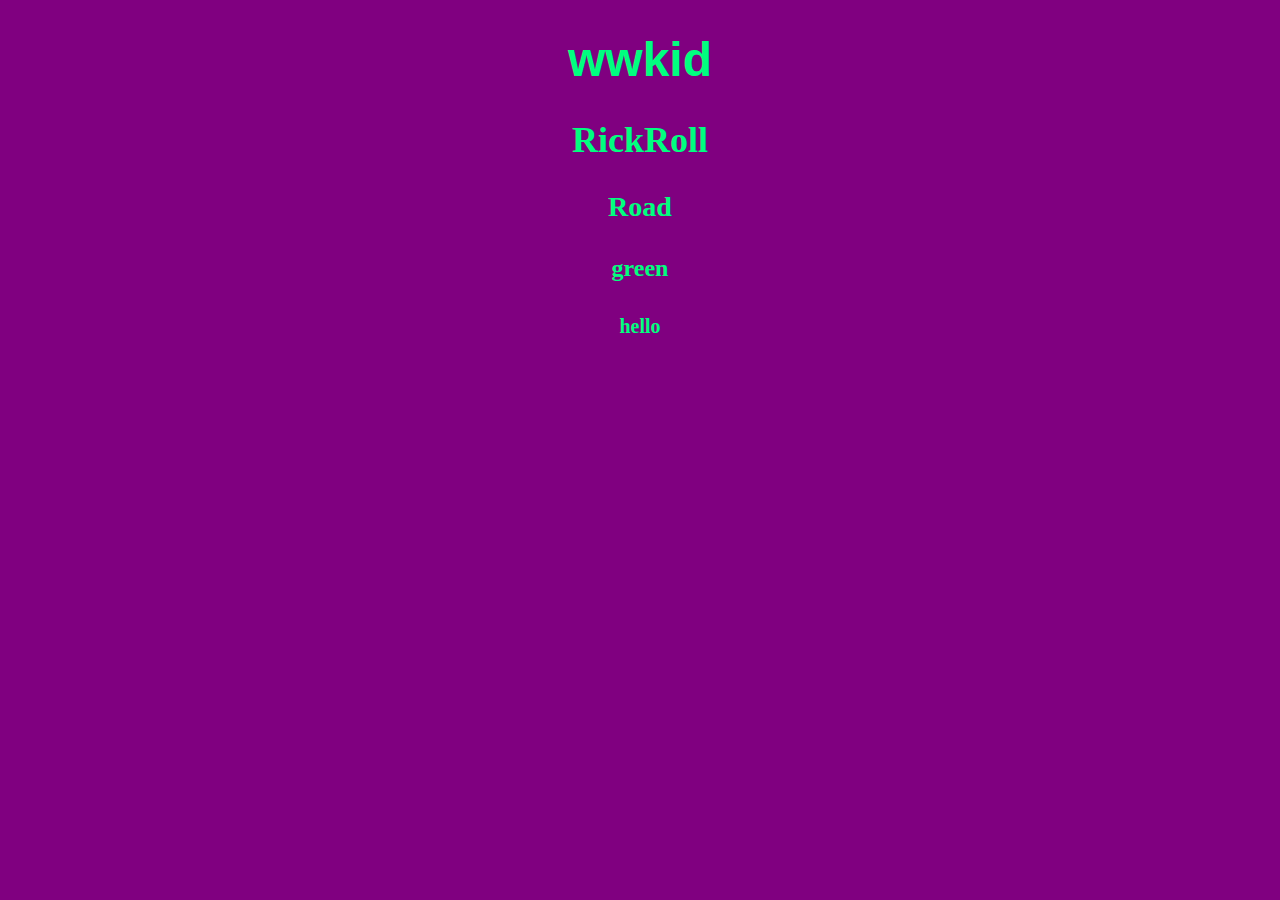
==== Osadchyi Dmitro/lesson.html @ f19577b0 "lesson1" ====
<!DOCTYPE html>
<html lang="en">
<head>
    <meta charset="UTF-8">
    <meta http-equiv="X-UA-Compatible" content="IE=edge">
    <meta name="viewport" content="width=device-width, initial-scale=1.0">
    <title>lesson1</title>
</head>
<body style="background-color: purple; text-align: center; color: springgreen; font-size: x-large;">
    <h1 style="font-family: sans-serif;">wwkid</h1>
    <h2>RickRoll</h2>
    <h3>Road</h3>
    <h4>green</h4>
    <h5>hello</h5>
    <img src="https://images.unsplash.com/photo-1635284346455-5f98b41f8f61?ixid=MnwxMjA3fDB8MHxwaG90by1wYWdlfHx8fGVufDB8fHx8&ixlib=rb-1.2.1&auto=format&fit=crop&w=1470&q=80" alt="">
</body>
</html>
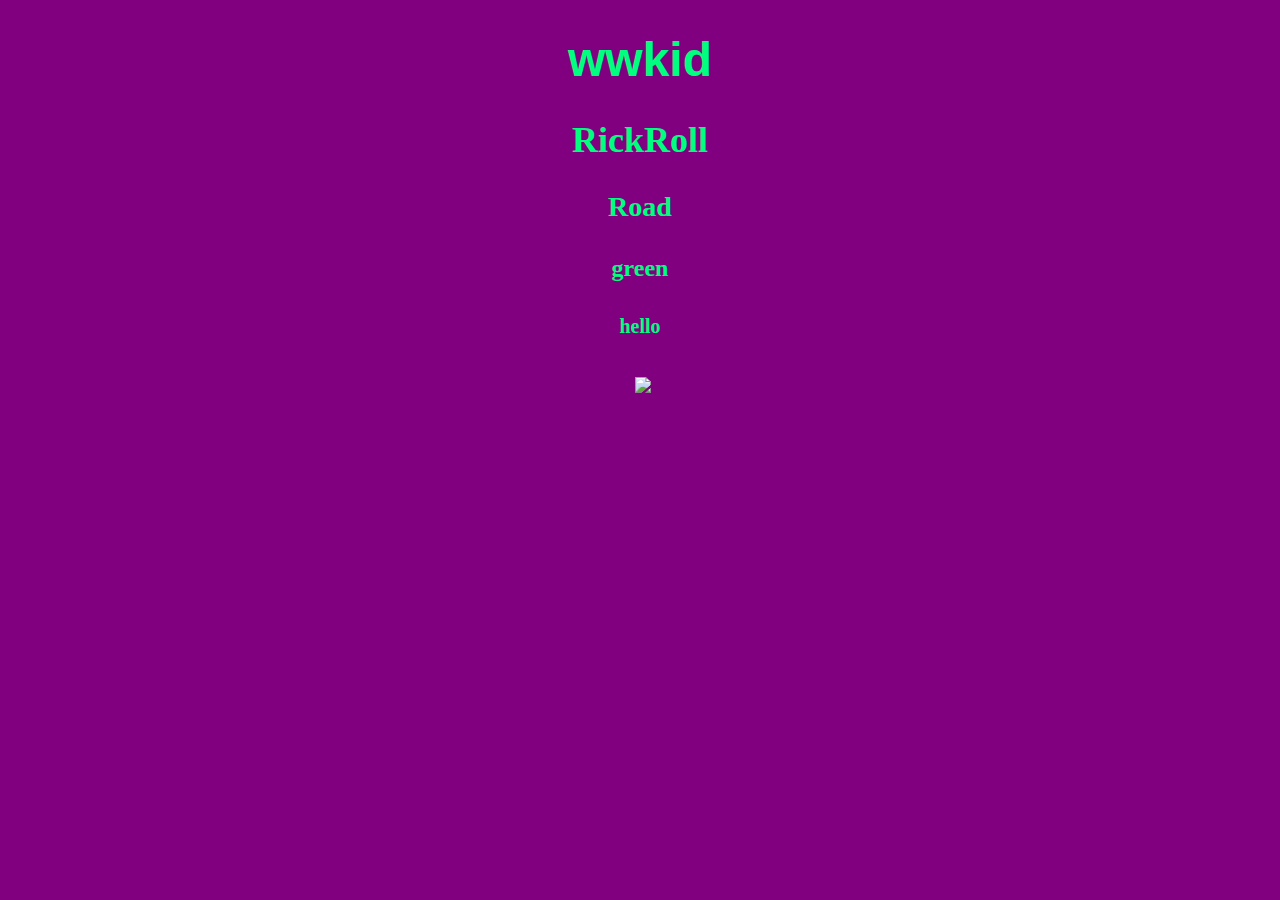
==== commit 2a177129: "lesson1" ====
--- a/Osadchyi Dmitro/lesson.html
+++ b/Osadchyi Dmitro/lesson.html
@@ -13,5 +13,6 @@
     <h4>green</h4>
     <h5>hello</h5>
     <img src="https://images.unsplash.com/photo-1635284346455-5f98b41f8f61?ixid=MnwxMjA3fDB8MHxwaG90by1wYWdlfHx8fGVufDB8fHx8&ixlib=rb-1.2.1&auto=format&fit=crop&w=1470&q=80" alt="">
+    <img src="https://images.unsplash.com/photo-1635426494079-252b746deb07?ixid=MnwxMjA3fDB8MHxwaG90by1wYWdlfHx8fGVufDB8fHx8&ixlib=rb-1.2.1&auto=format&fit=crop&w=1469&q=80"
 </body>
 </html>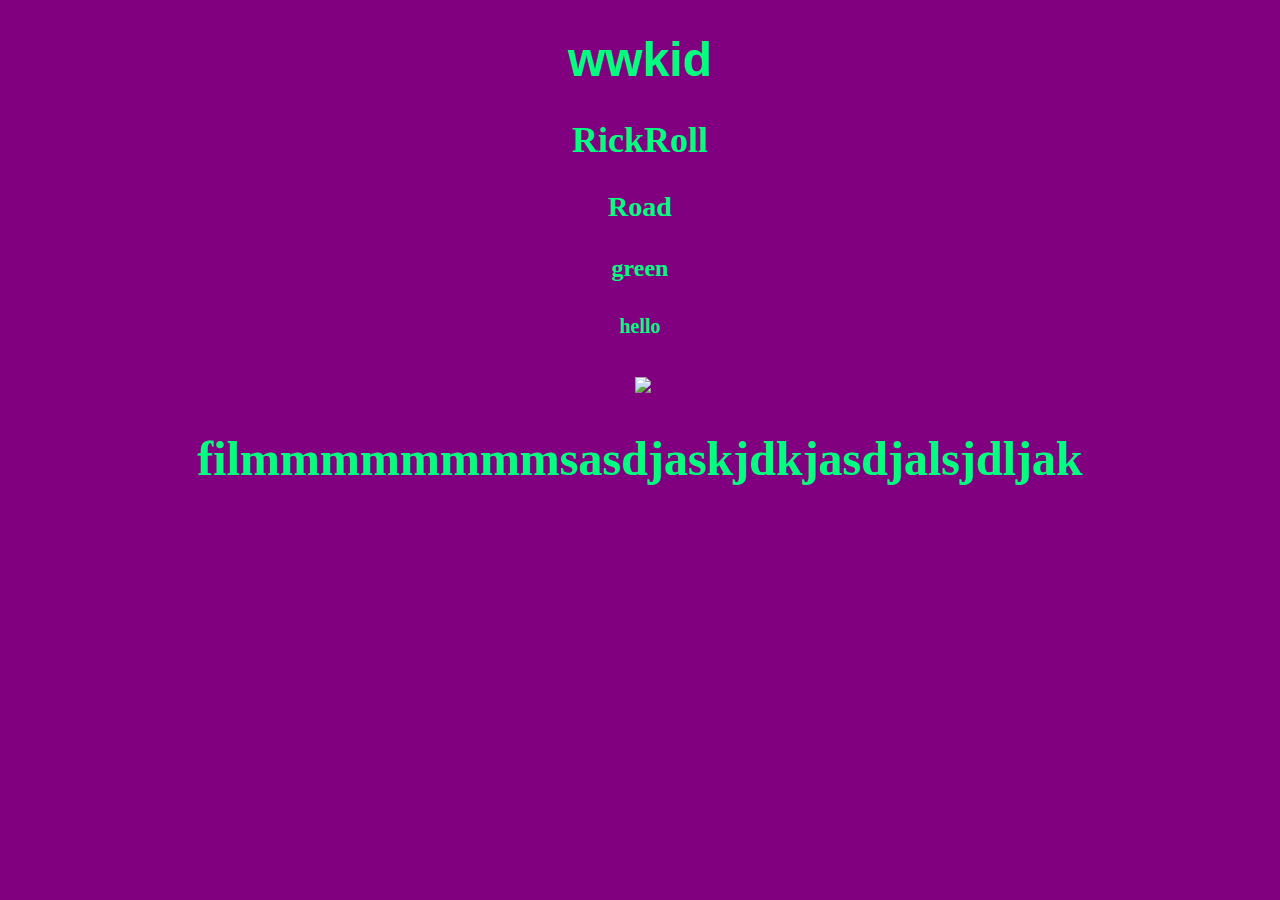
==== commit 009dea2a: "lesson1" ====
--- a/Osadchyi Dmitro/lesson.html
+++ b/Osadchyi Dmitro/lesson.html
@@ -13,6 +13,7 @@
     <h4>green</h4>
     <h5>hello</h5>
     <img src="https://images.unsplash.com/photo-1635284346455-5f98b41f8f61?ixid=MnwxMjA3fDB8MHxwaG90by1wYWdlfHx8fGVufDB8fHx8&ixlib=rb-1.2.1&auto=format&fit=crop&w=1470&q=80" alt="">
-    <img src="https://images.unsplash.com/photo-1635426494079-252b746deb07?ixid=MnwxMjA3fDB8MHxwaG90by1wYWdlfHx8fGVufDB8fHx8&ixlib=rb-1.2.1&auto=format&fit=crop&w=1469&q=80"
+    <img src="https://images.unsplash.com/photo-1635426494079-252b746deb07?ixid=MnwxMjA3fDB8MHxwaG90by1wYWdlfHx8fGVufDB8fHx8&ixlib=rb-1.2.1&auto=format&fit=crop&w=1469&q=80">
+    <h1>filmmmmmmmmsasdjaskjdkjasdjalsjdljak</h1>
 </body>
 </html>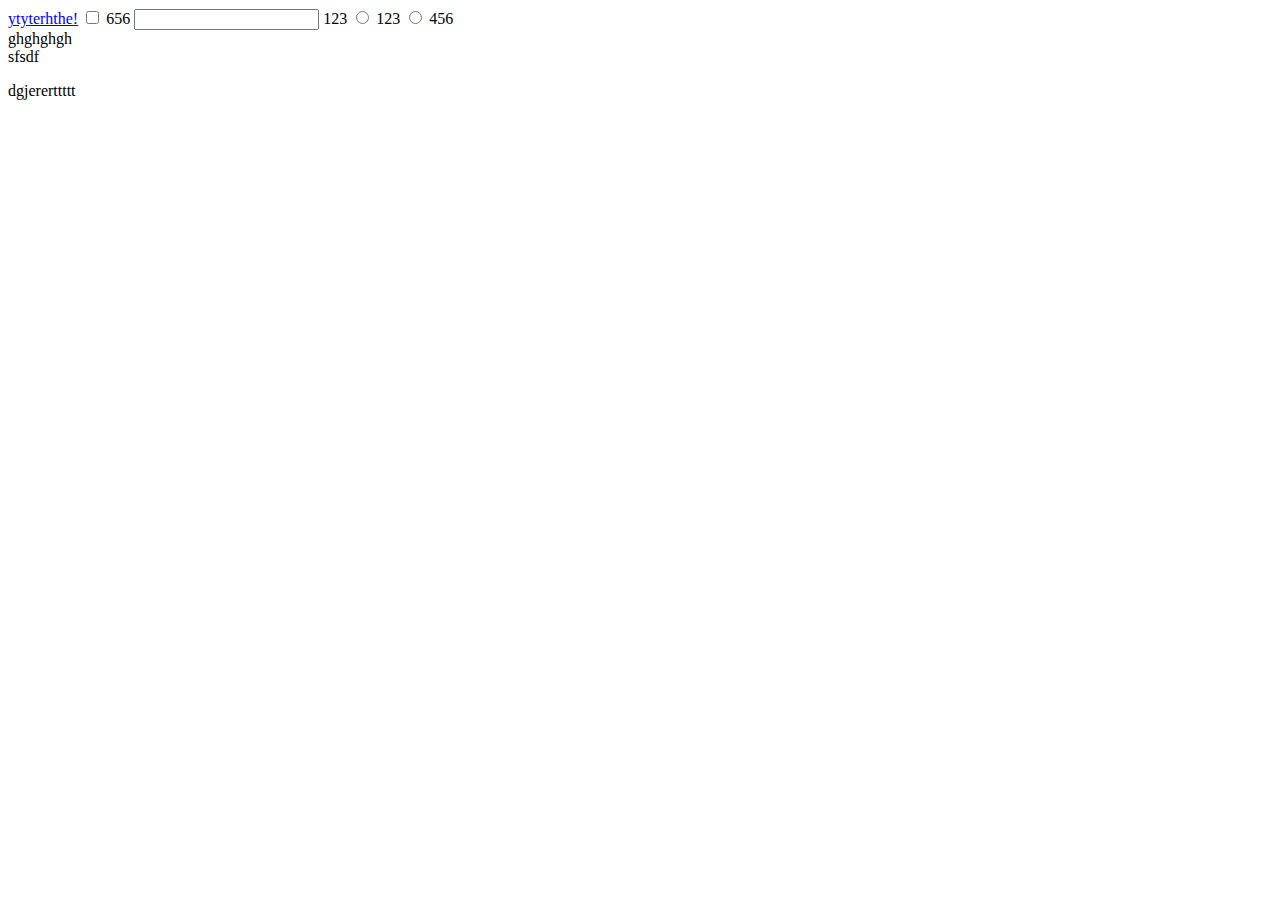
==== commit 490d1944: "gg" ====
--- a/Osadchyi Dmitro/lesson.html
+++ b/Osadchyi Dmitro/lesson.html
@@ -2,18 +2,20 @@
 <html lang="en">
 <head>
     <meta charset="UTF-8">
-    <meta http-equiv="X-UA-Compatible" content="IE=edge">
-    <meta name="viewport" content="width=device-width, initial-scale=1.0">
-    <title>lesson1</title>
+    <title>Imya vkladky</title>
 </head>
-<body style="background-color: purple; text-align: center; color: springgreen; font-size: x-large;">
-    <h1 style="font-family: sans-serif;">wwkid</h1>
-    <h2>RickRoll</h2>
-    <h3>Road</h3>
-    <h4>green</h4>
-    <h5>hello</h5>
-    <img src="https://images.unsplash.com/photo-1635284346455-5f98b41f8f61?ixid=MnwxMjA3fDB8MHxwaG90by1wYWdlfHx8fGVufDB8fHx8&ixlib=rb-1.2.1&auto=format&fit=crop&w=1470&q=80" alt="">
-    <img src="https://images.unsplash.com/photo-1635426494079-252b746deb07?ixid=MnwxMjA3fDB8MHxwaG90by1wYWdlfHx8fGVufDB8fHx8&ixlib=rb-1.2.1&auto=format&fit=crop&w=1469&q=80">
-    <h1>filmmmmmmmmsasdjaskjdkjasdjalsjdljak</h1>
+<body>
+    <a href="https://github.com/dimosadch/trixileee"target="https://github.com/dimosadch/trixileee">ytyterhthe&#33;</a>
+    <input type="checkbox"> 656
+    <input type="text"> 123
+    <input type="radio" name="a"> 123
+    <input type="radio" name="a"> 456
+    <footer>ghghghgh</footer>
+    <article>sfsdf</article>
+    <p>dgjererttttt</p>
 </body>
-</html>+</html>
+
+
+
+<!-- <tag attribute="value>text</tag>"-->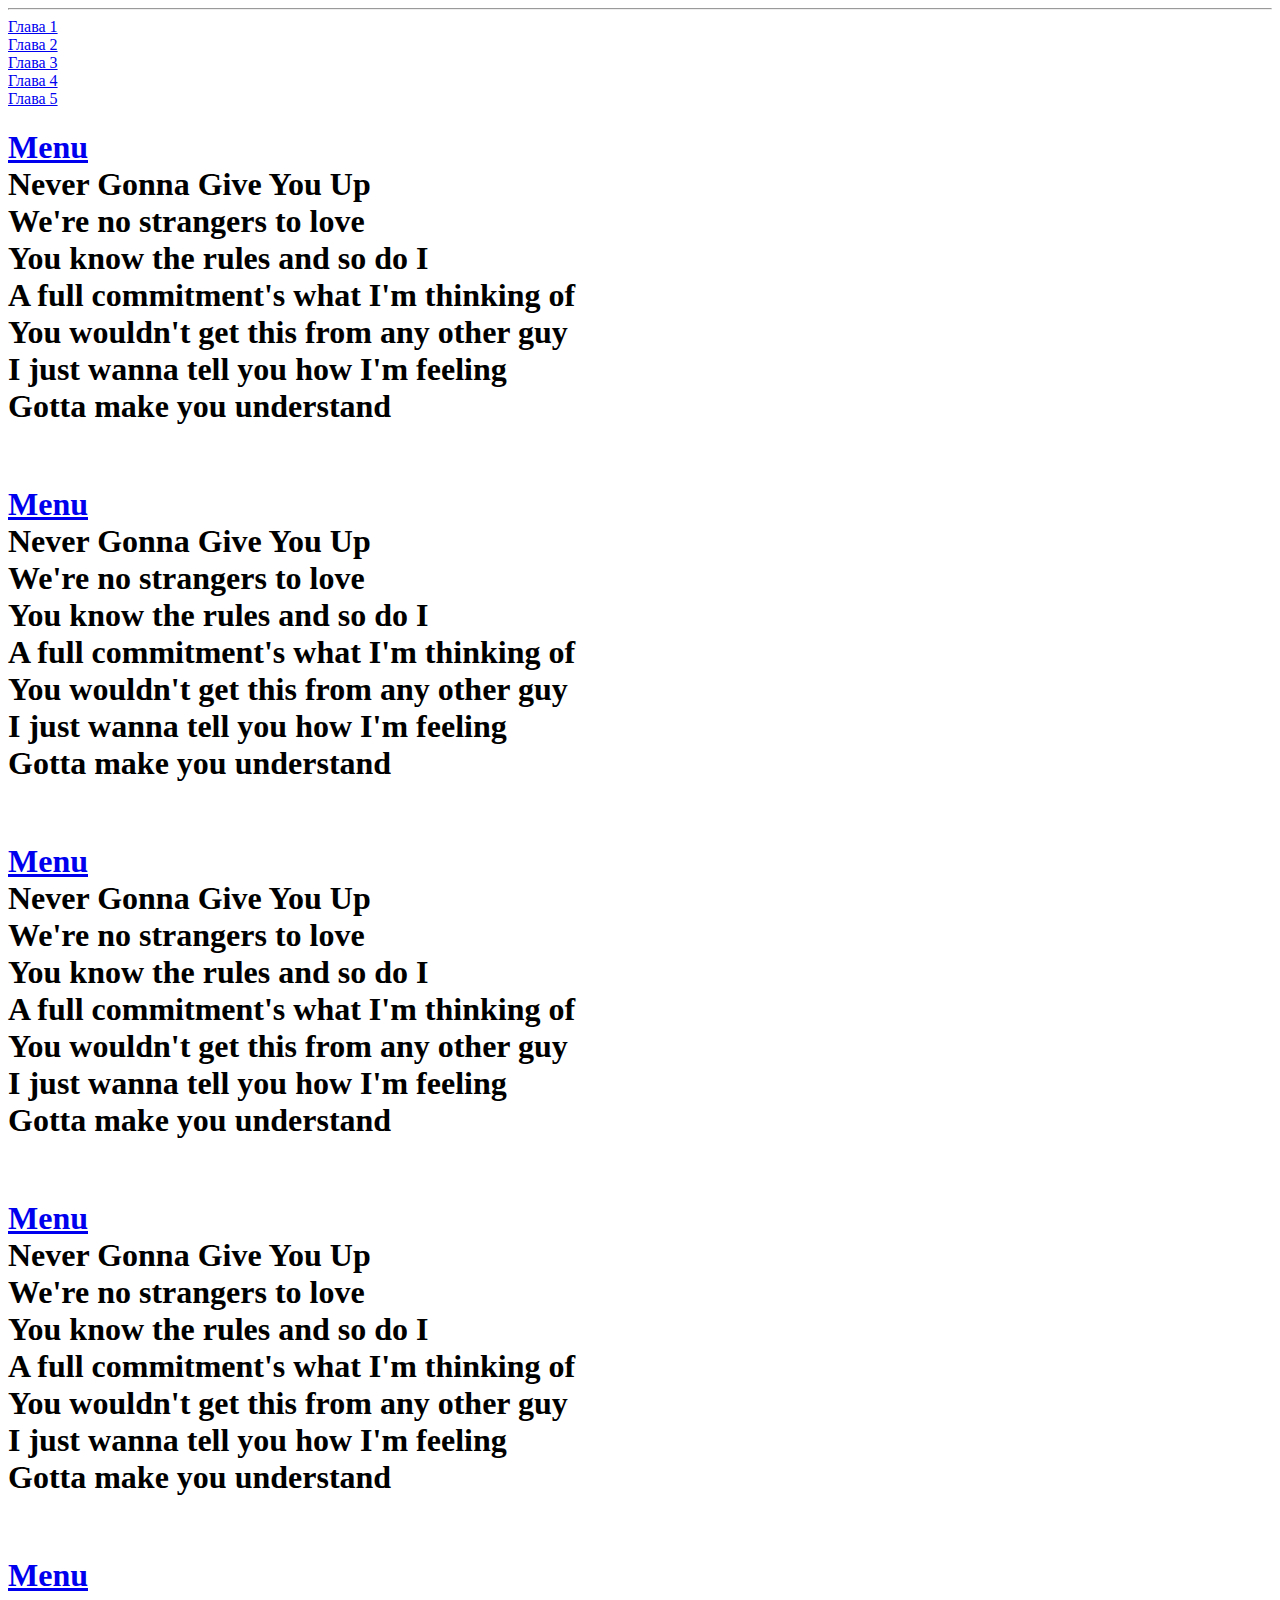
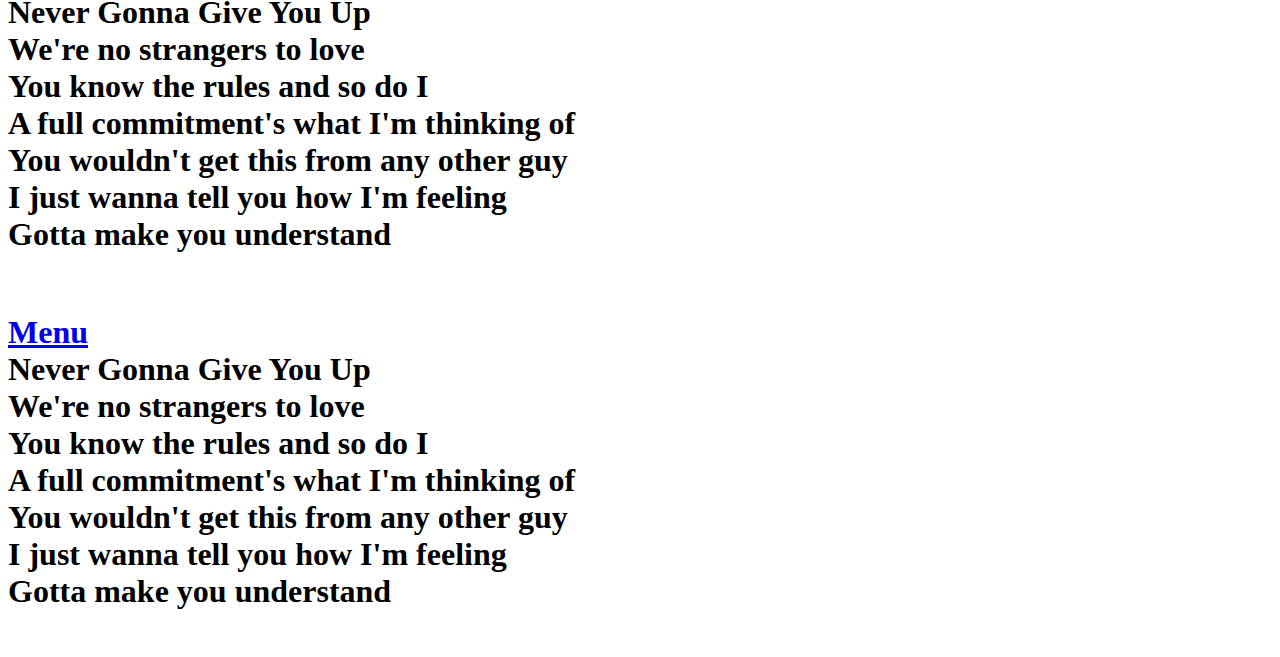
==== commit c0ca8924: "daaa" ====
--- a/Osadchyi Dmitro/lesson.html
+++ b/Osadchyi Dmitro/lesson.html
@@ -5,14 +5,84 @@
     <title>Imya vkladky</title>
 </head>
 <body>
-    <a href="https://github.com/dimosadch/trixileee"target="https://github.com/dimosadch/trixileee">ytyterhthe&#33;</a>
-    <input type="checkbox"> 656
-    <input type="text"> 123
-    <input type="radio" name="a"> 123
-    <input type="radio" name="a"> 456
-    <footer>ghghghgh</footer>
-    <article>sfsdf</article>
-    <p>dgjererttttt</p>
+    <hr id="menu">
+    <a href="#g1">Глава 1</a><br>
+    <a href="#g2">Глава 2</a><br>
+    <a href="#g3">Глава 3</a><br>
+    <a href="#g4">Глава 4</a><br>
+    <a href="#g5">Глава 5</a><br>
+
+    <h1 id="g1"> 
+        <a href="#menu">Menu</a><br>
+Never Gonna Give You Up<br>
+We're no strangers to love<br>
+You know the rules and so do I<br>
+A full commitment's what I'm thinking of<br>
+You wouldn't get this from any other guy<br>
+I just wanna tell you how I'm feeling<br>
+Gotta make you understand<br>
+    </h1>
+    <br>
+    <h1 id="g2"> 
+        <a href="#menu">Menu</a><br>
+Never Gonna Give You Up<br>
+We're no strangers to love<br>
+You know the rules and so do I<br>
+A full commitment's what I'm thinking of<br>
+You wouldn't get this from any other guy<br>
+I just wanna tell you how I'm feeling<br>
+Gotta make you understand<br>
+    </h1>
+    
+    <br>
+    <h1 id="g3"> 
+        <a href="#menu">Menu</a><br>
+Never Gonna Give You Up<br>
+We're no strangers to love<br>
+You know the rules and so do I<br>
+A full commitment's what I'm thinking of<br>
+You wouldn't get this from any other guy<br>
+I just wanna tell you how I'm feeling<br>
+Gotta make you understand<br>
+    </h1>
+    
+    <br>
+    <h1 id="g4"> 
+        <a href="#menu">Menu</a><br>
+Never Gonna Give You Up<br>
+We're no strangers to love<br>
+You know the rules and so do I<br>
+A full commitment's what I'm thinking of<br>
+You wouldn't get this from any other guy<br>
+I just wanna tell you how I'm feeling<br>
+Gotta make you understand<br>
+    </h1>
+    
+    <br>
+    <h1 id="g5"> 
+        <a href="#menu">Menu</a><br>
+Never Gonna Give You Up<br>
+We're no strangers to love<br>
+You know the rules and so do I<br>
+A full commitment's what I'm thinking of<br>
+You wouldn't get this from any other guy<br>
+I just wanna tell you how I'm feeling<br>
+Gotta make you understand<br>
+    </h1>
+    
+    <br>
+    <h1 id="g6"> 
+        <a href="#menu">Menu</a><br>
+Never Gonna Give You Up<br>
+We're no strangers to love<br>
+You know the rules and so do I<br>
+A full commitment's what I'm thinking of<br>
+You wouldn't get this from any other guy<br>
+I just wanna tell you how I'm feeling<br>
+Gotta make you understand<br>
+    </h1>
+    
+    <br>
 </body>
 </html>
 
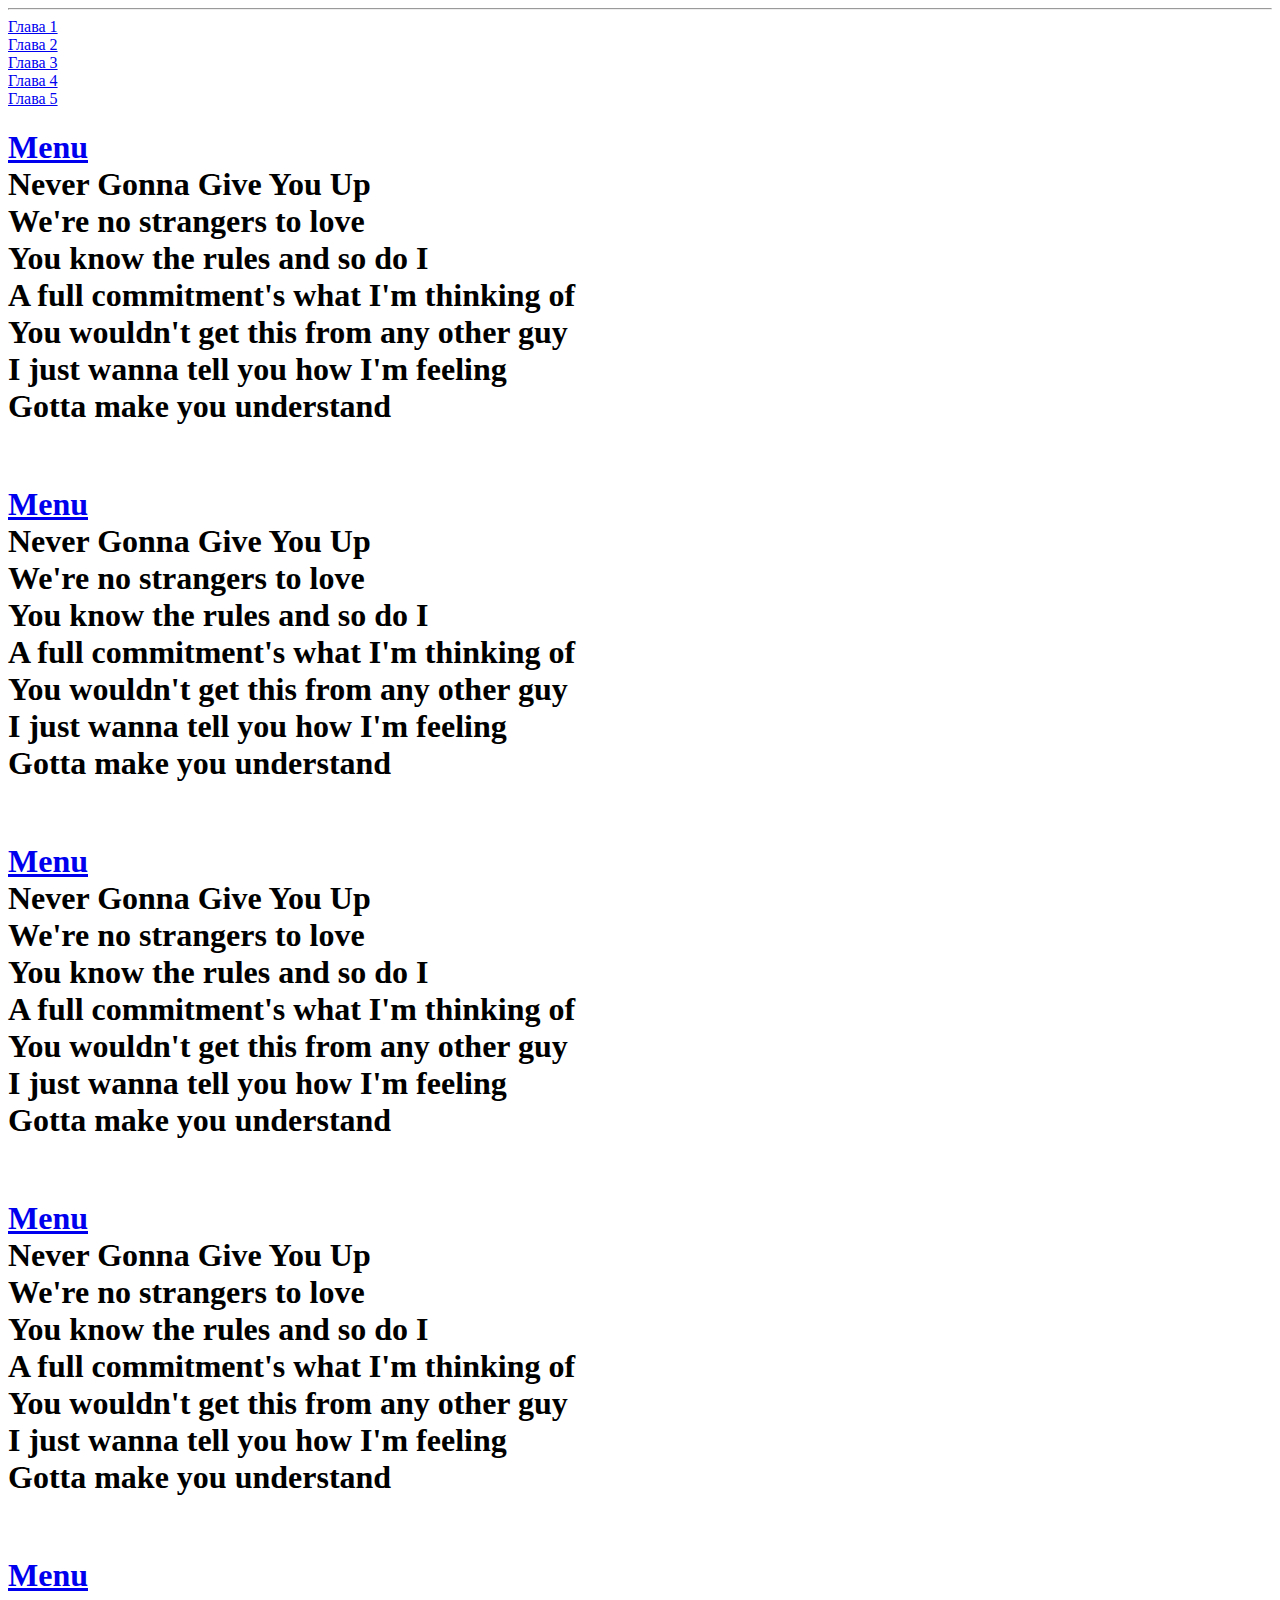
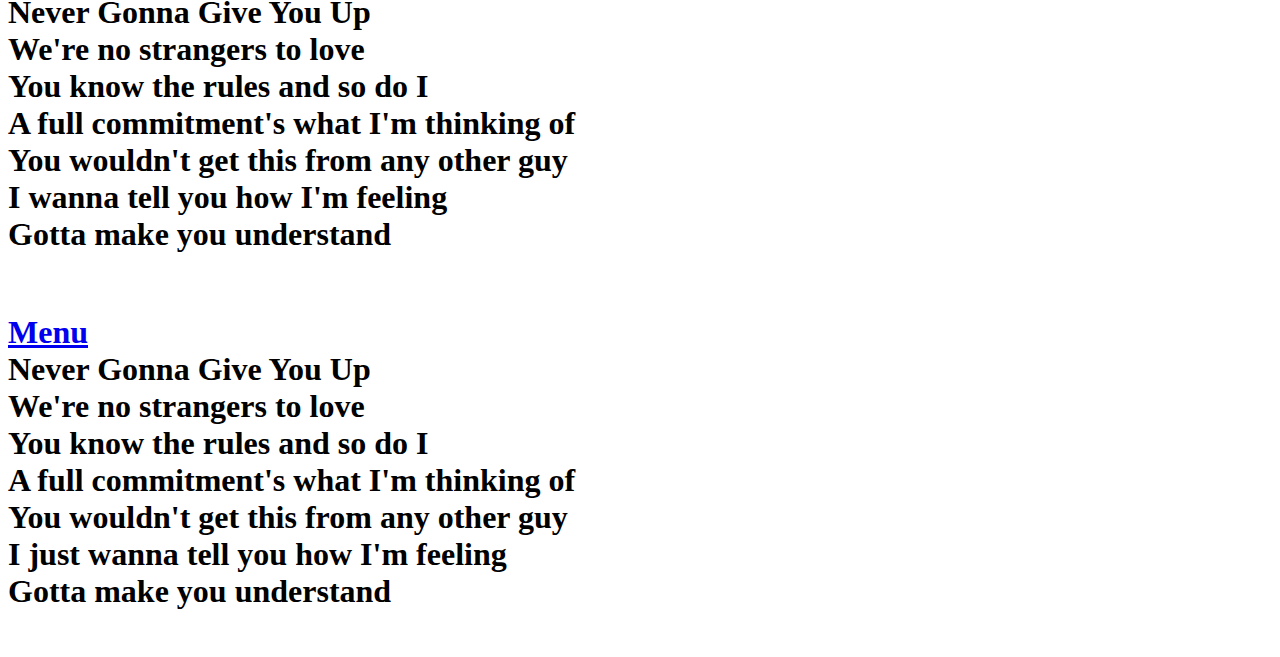
==== commit 5c7849f8: "daaa" ====
--- a/Osadchyi Dmitro/lesson.html
+++ b/Osadchyi Dmitro/lesson.html
@@ -66,7 +66,7 @@
 You know the rules and so do I<br>
 A full commitment's what I'm thinking of<br>
 You wouldn't get this from any other guy<br>
-I just wanna tell you how I'm feeling<br>
+I wanna tell you how I'm feeling<br>
 Gotta make you understand<br>
     </h1>
     
